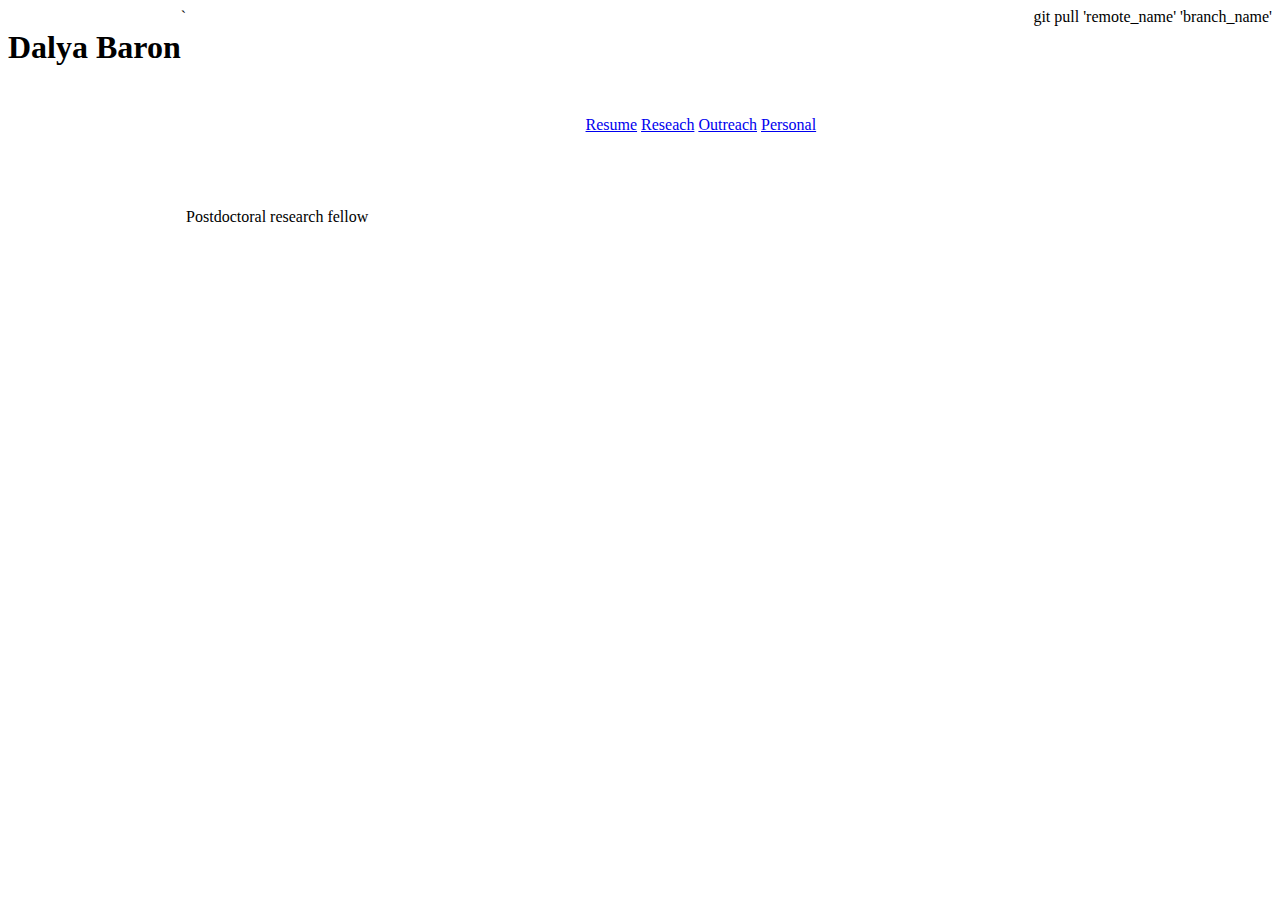
==== index.html @ 370eb3b5 "first commit" ====
<!DOCTYPE html>
<html lang="en">

<head>
    <meta charset="UTF-8">
    <meta name="viewport" content="width=device-width, initial-scale=1.0">
    <title>Document</title>
    <link rel="stylesheet" href="styles.css">
</head>

<body>
    <main>
        <div class="main" style="display: flex; justify-content: space-between;" >
            <div class="topn">
        <div class="heads" style="display: flex;">
            <h1 class="name">Dalya Baron</h1>`
            <p class="sth" style="display: flex; align-items: center;">
                Postdoctoral research fellow
            </p>
        </div>
        </div>
        <div class="navs" style="display: flex; align-items: center;" >
            <nav>
                <a href="#">Resume</a>
                <a href="#">Reseach</a>
                <a href="#">Outreach</a>
                <a href="#">Personal</a>
            </nav>
        </div>git pull 'remote_name' 'branch_name'
    </div>
    </main>

</body>

</html>
---- styles.css ----
.sth {
    margin-top: 200px;
}
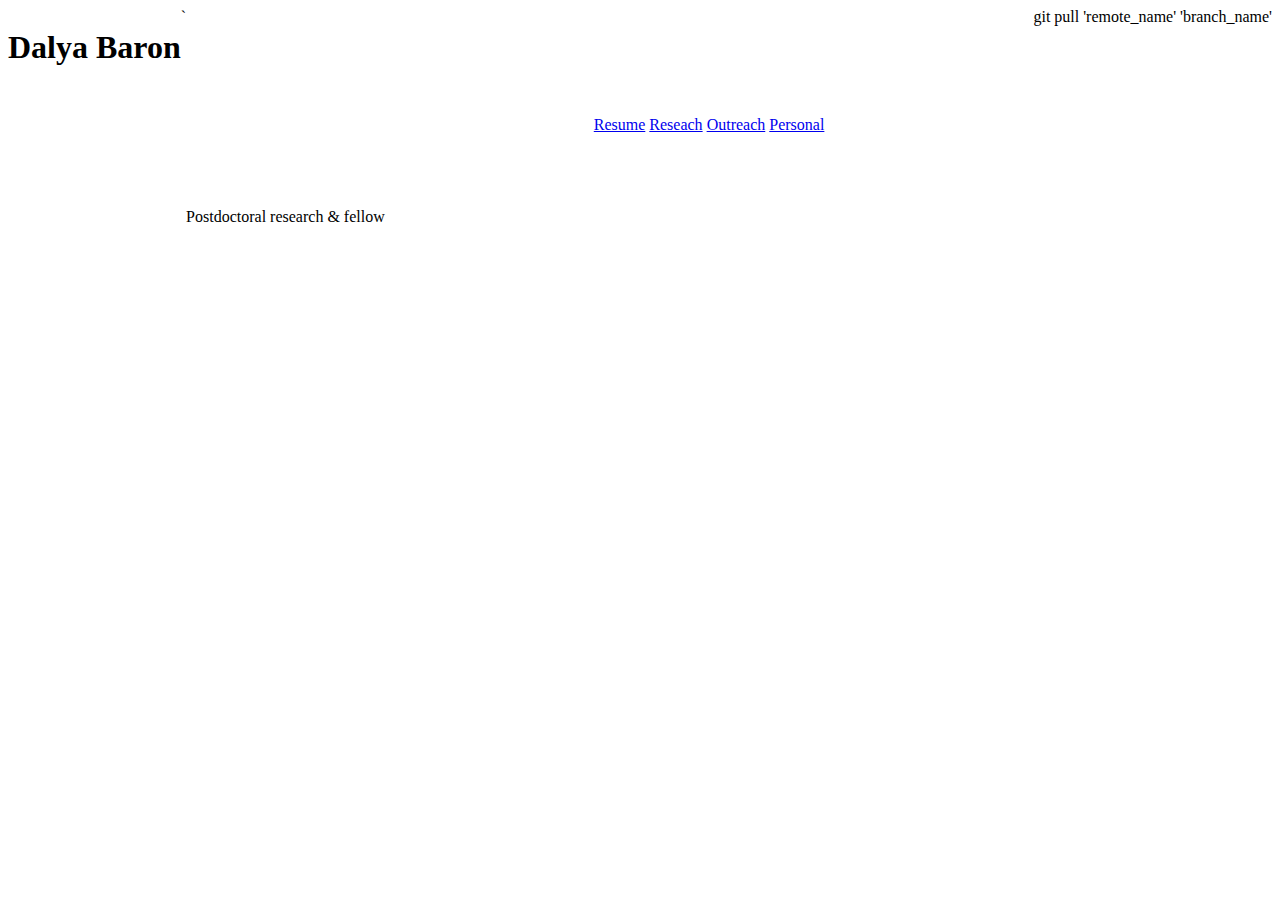
==== commit 2d03c237: "first commit" ====
--- a/index.html
+++ b/index.html
@@ -15,7 +15,7 @@
         <div class="heads" style="display: flex;">
             <h1 class="name">Dalya Baron</h1>`
             <p class="sth" style="display: flex; align-items: center;">
-                Postdoctoral research fellow
+                Postdoctoral research & fellow 
             </p>
         </div>
         </div>
